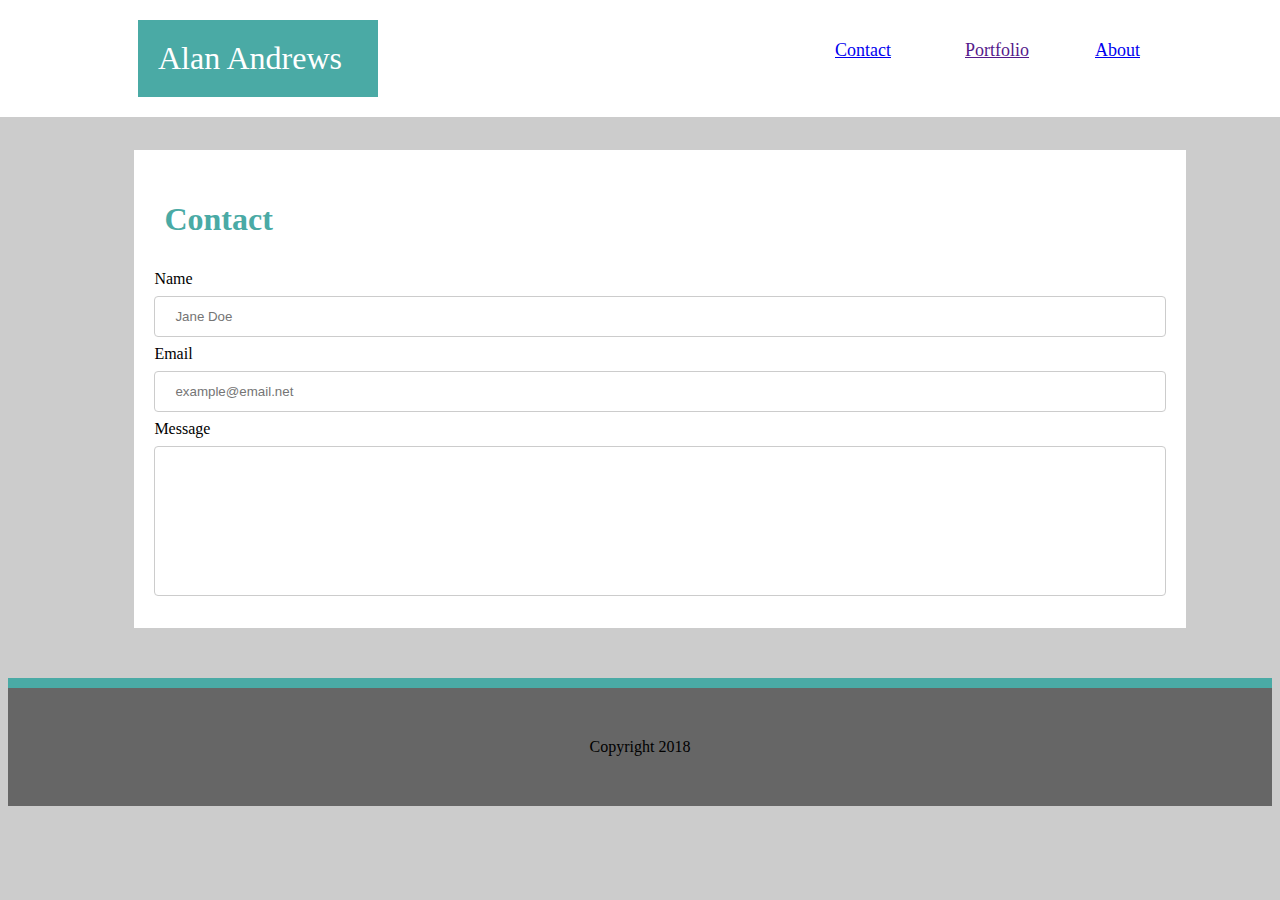
==== contact.html @ f6ac2f1a "completed contact.html and edited css accordingly" ====
<!DOCTYPE html>
<html>
    <head>
        <meta charset="UTF-8">
        <title>Alan's Portfolio</title>
        <link rel="stylesheet" type="text/css" href="assets/css/style.css">

    </head>
    
    <body>
        <header>
            <div id="Alan">
                Alan Andrews
            </div>

            <div id="about">
                <a href="#">About</a>
            </div>
        
            <div id="portfolio">
                <a href="">Portfolio</a>
            </div>
        
            <div id="contact">
                <a href="#">Contact</a>
            </div>
        
        </header>
        
        <section class="aboutme">
            <h1>Contact</h1>
            
            <label for="name">Name</label>
            <input type="text" id="lname" name="fistname" placeholder="Jane Doe">

            <label for="email">Email</label>
            <input type="text" id="lname" name="lastname" placeholder="example@email.net">

            <form>Message
                    <textarea></textarea>
                  </form>

        </section>

        
            <b></b>
        <footer>Copyright 2018</footer>
    </body>
    
</html>
---- assets/css/style.css ----
/**
Portfolio homework week 1
**/
body{
    background: #cccccc;
}

header {
    font-size: xx-large;
    float: left;
    padding-left: 20px;
    padding-top: 20px;
    color:black;
    background: white;
    width: 100%;
    clear: both;
    overflow: auto;
    position: absolute;
    top: 0px;
    left: -10px;
}

h1 {
    border-bottom: solid;
    border-color:#cccccc;
    border-block-end: 50px; 
    padding: 10px;
    color: #4aaaa5;
}

input[type=text], select {
    width: 100%;
    padding: 12px 20px;
    margin: 8px 0;
    display: inline-block;
    border: 1px solid #ccc;
    border-radius: 4px;
    box-sizing: border-box;
}

textarea {
    width: 100%;
    height: 150px;
    padding: 12px 20px;
    margin: 8px 0;
    box-sizing: border-box;
    border: 1px solid #ccc;
    border-radius: 4px;
    background-color: white;
    font-size: 16px;
    resize: none;
}

.aboutme {
    background: white;
    height: 85%;
    width: 80%;
    margin-left: 10%;
    margin-top: 150px;
    padding: 20px;
}

#Alan {
    font-size: xx-large;
    padding: 20px;
    margin-bottom: 20px;
    margin-left: 10%;
    color: white;
    background: #4aaaa5;
    width: 200px;
    overflow: auto;
    clear: both;
    float: left;
    }

#about,
#portfolio,
#contact {
    font-size: large;
    float: right;
    width: 5%;
    padding-top: 20px;
    margin-left: 10px;
    /* margin-right: 5%; */
    /* position: absolute */

}

#about {
    position: absolute;
    right: 10%;
}

#portfolio {
    /* margin-right: 5% */
    position: absolute;
    right: 20%;
}


#contact {
    /* margin-right: 5% */
    position: absolute;
    right: 30%;
}


#profilePic {
    clear: both;
    float: left;
    margin: 20px;
    margin-top: -5px;
}

#p1,
#p2,
#p3 {
    color: #777777;
    line-height: 1.5em;
    font-size: 16px;
    font-family: Arial, Helvetica, sans-serif
}

footer {
    text-align: center;
    background: #666666;
    border-top: solid;
    border-top-width: 10px;
    border-color: #4aaaa5;
    padding: 50px;
    margin-top: 50px;

}
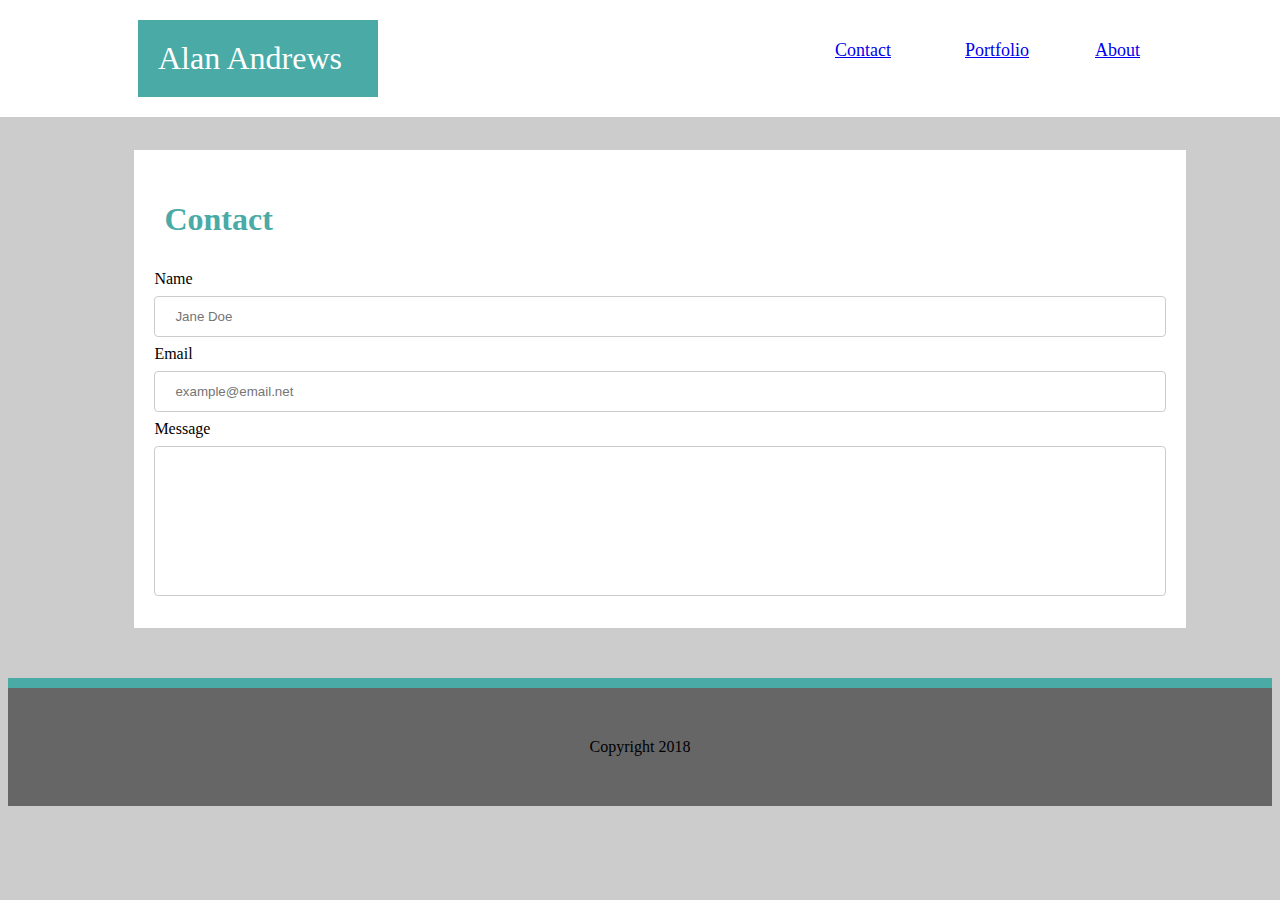
==== commit 8b050634: "mostly done" ====
--- a/contact.html
+++ b/contact.html
@@ -14,11 +14,11 @@
             </div>
 
             <div id="about">
-                <a href="#">About</a>
+                <a href="index.html">About</a>
             </div>
         
             <div id="portfolio">
-                <a href="">Portfolio</a>
+                <a href="portfolio.html">Portfolio</a>
             </div>
         
             <div id="contact">
@@ -27,7 +27,7 @@
         
         </header>
         
-        <section class="aboutme">
+        <section class="contact">
             <h1>Contact</h1>
             
             <label for="name">Name</label>
--- a/assets/css/style.css
+++ b/assets/css/style.css
@@ -60,6 +60,27 @@
     padding: 20px;
 }
 
+.contact {
+    background: white;
+    height: 85%;
+    width: 80%;
+    margin-left: 10%;
+    margin-top: 150px;
+    padding: 20px;
+}
+
+.port {
+    /* background: white;
+    padding-top: 100px;
+    width: 85%; */
+    background: white;
+    width: 960px;
+    height: 1920px;
+    margin-left: 10%;
+    margin-top: 150px;
+    /* padding: 1000px; */
+}
+
 #Alan {
     font-size: xx-large;
     padding: 20px;
@@ -95,6 +116,7 @@
     /* margin-right: 5% */
     position: absolute;
     right: 20%;
+  
 }
 
 
@@ -111,6 +133,41 @@
     margin: 20px;
     margin-top: -5px;
 }
+
+/* #images {
+    position: relative;
+    width: 85%;
+    height: 80%;
+} */
+
+#hangman,
+#rpg,
+#game,
+#widget,
+#rockpaper {
+    /* position: absolute; */
+    margin: 10px;
+    width: 200px;
+    height: 200px;
+}
+
+#widget {
+    position: relative;
+    top: 224px;
+    right: 449px;
+   
+}
+
+#game {
+    position: relative;
+    top: 450px;
+    right: 445px;
+   
+}
+
+/* #rpg {
+    right: 90px;
+} */
 
 #p1,
 #p2,
